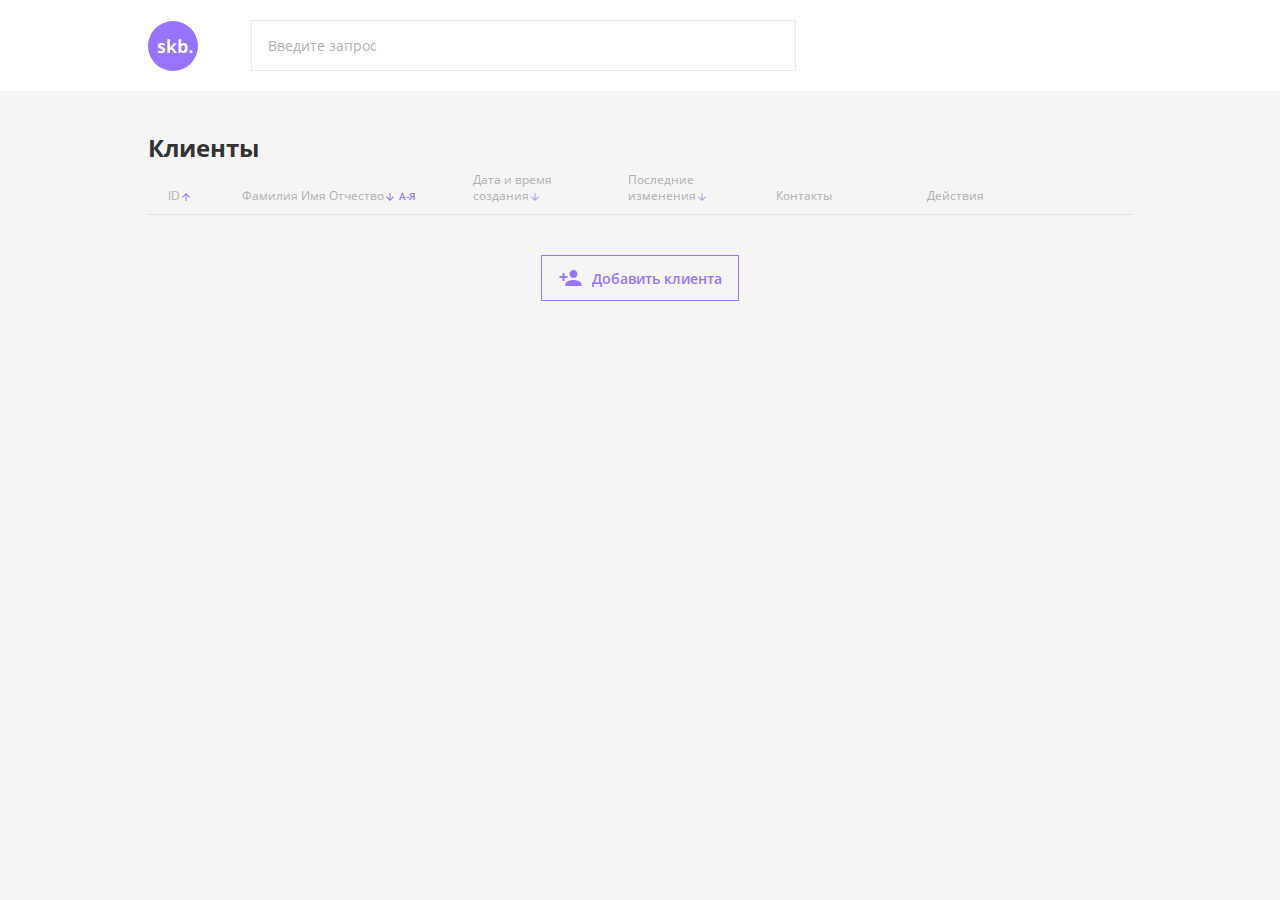
==== frontend/mane.html @ e967d722 "try" ====
<!DOCTYPE html>
<html lang="ru">

<head>
    <meta charset="UTF-8">
    <meta http-equiv="X-UA-Compatible" content="IE=edge">
    <meta name="viewport" content="width=device-width, initial-scale=1.0">
    <title>Система управления</title>
    <link rel="stylesheet" href="normalize.css">
    <link rel="stylesheet" href="libs/bootstrap.min.css">
    <link rel="stylesheet" href="mane.css">
</head>

<body>

    <header class="header">
        <div class="container__site">
            <div class="header__box">
                <svg class="header__logo" width="50" height="50" viewBox="0 0 50 50" fill="none"
                    xmlns="http://www.w3.org/2000/svg">
                    <circle cx="25" cy="25" r="25" fill="#9873FF" />
                    <path
                        d="M17.2617 29.082C17.2617 30.0898 16.9102 30.8574 16.207 31.3848C15.5098 31.9121 14.4639 32.1758 13.0693 32.1758C12.3545 32.1758 11.7451 32.126 11.2412 32.0264C10.7373 31.9326 10.2656 31.792 9.82617 31.6045V29.3896C10.3242 29.624 10.8838 29.8203 11.5049 29.9785C12.1318 30.1367 12.6826 30.2158 13.1572 30.2158C14.1299 30.2158 14.6162 29.9346 14.6162 29.3721C14.6162 29.1611 14.5518 28.9912 14.4229 28.8623C14.2939 28.7275 14.0713 28.5781 13.7549 28.4141C13.4385 28.2441 13.0166 28.0479 12.4893 27.8252C11.7334 27.5088 11.1768 27.2158 10.8193 26.9463C10.4678 26.6768 10.21 26.3691 10.0459 26.0234C9.8877 25.6719 9.80859 25.2412 9.80859 24.7314C9.80859 23.8584 10.1455 23.1846 10.8193 22.71C11.499 22.2295 12.46 21.9893 13.7021 21.9893C14.8857 21.9893 16.0371 22.2471 17.1562 22.7627L16.3477 24.6963C15.8555 24.4854 15.3955 24.3125 14.9678 24.1777C14.54 24.043 14.1035 23.9756 13.6582 23.9756C12.8672 23.9756 12.4717 24.1895 12.4717 24.6172C12.4717 24.8574 12.5977 25.0654 12.8496 25.2412C13.1074 25.417 13.667 25.6777 14.5283 26.0234C15.2959 26.334 15.8584 26.624 16.2158 26.8936C16.5732 27.1631 16.8369 27.4736 17.0068 27.8252C17.1768 28.1768 17.2617 28.5957 17.2617 29.082ZM21.9287 26.6562L23.0977 25.1621L25.8486 22.1738H28.8721L24.9697 26.4365L29.1094 32H26.0156L23.1855 28.0186L22.0342 28.9414V32H19.3535V18.3242H22.0342V24.4238L21.8936 26.6562H21.9287ZM35.9824 21.9893C37.1426 21.9893 38.0508 22.4434 38.707 23.3516C39.3633 24.2539 39.6914 25.4932 39.6914 27.0693C39.6914 28.6924 39.3516 29.9492 38.6719 30.8398C37.998 31.7305 37.0781 32.1758 35.9121 32.1758C34.7578 32.1758 33.8525 31.7568 33.1963 30.9189H33.0117L32.5635 32H30.5156V18.3242H33.1963V21.5059C33.1963 21.9102 33.1611 22.5576 33.0908 23.4482H33.1963C33.8232 22.4756 34.752 21.9893 35.9824 21.9893ZM35.1211 24.1338C34.459 24.1338 33.9756 24.3389 33.6709 24.749C33.3662 25.1533 33.208 25.8242 33.1963 26.7617V27.0518C33.1963 28.1064 33.3516 28.8623 33.6621 29.3193C33.9785 29.7764 34.4766 30.0049 35.1562 30.0049C35.707 30.0049 36.1436 29.7529 36.4658 29.249C36.7939 28.7393 36.958 28.001 36.958 27.0342C36.958 26.0674 36.7939 25.3438 36.4658 24.8633C36.1377 24.377 35.6895 24.1338 35.1211 24.1338ZM41.5283 30.7432C41.5283 30.251 41.6602 29.8789 41.9238 29.627C42.1875 29.375 42.5713 29.249 43.0752 29.249C43.5615 29.249 43.9365 29.3779 44.2002 29.6357C44.4697 29.8936 44.6045 30.2627 44.6045 30.7432C44.6045 31.2061 44.4697 31.5723 44.2002 31.8418C43.9307 32.1055 43.5557 32.2373 43.0752 32.2373C42.583 32.2373 42.2021 32.1084 41.9326 31.8506C41.6631 31.5869 41.5283 31.2178 41.5283 30.7432Z"
                        fill="white" />
                </svg>
                <input class="header__search" placeholder="Введите запрос" type="text">
            </div>
        </div>
    </header>

    <main class="mane">
        <section class="clients">
            <div class="container__site">
                <h1 class="title-reset clients__title">Клиенты</h1>
                <table class="table">
                    <thead class="table__head">
                        <tr>
                            <th style="padding-left: 20px;width: 8.7%;">
                                <button class="btn-reset table__head-btn">ID<svg width="12" height="12"
                                        viewBox="0 0 12 12" fill="none" xmlns="http://www.w3.org/2000/svg">
                                        <g clip-path="url(#clip0_221_915)">
                                            <path
                                                d="M2 6L2.705 6.705L5.5 3.915L5.5 10L6.5 10L6.5 3.915L9.29 6.71L10 6L6 2L2 6Z"
                                                fill="#9873FF" />
                                        </g>
                                        <defs>
                                            <clipPath id="clip0_221_915">
                                                <rect width="12" height="12" fill="white"
                                                    transform="translate(12 12) rotate(-180)" />
                                            </clipPath>
                                        </defs>
                                    </svg>
                                </button>
                            </th>
                            <th style="width: 23.5%;">
                                <button class="btn-reset table__head-btn">Фамилия Имя Отчество<svg width="12"
                                        height="12" viewBox="0 0 12 12" fill="none" xmlns="http://www.w3.org/2000/svg">
                                        <g clip-path="url(#clip0_221_918)">
                                            <path
                                                d="M10 6L9.295 5.295L6.5 8.085L6.5 2H5.5L5.5 8.085L2.71 5.29L2 6L6 10L10 6Z"
                                                fill="#9873FF" />
                                        </g>
                                        <defs>
                                            <clipPath id="clip0_221_918">
                                                <rect width="12" height="12" fill="white" />
                                            </clipPath>
                                        </defs>
                                    </svg>
                                    <span class="table__head-span">А-Я</span>
                                </button>
                            </th>
                            <th style="width: 15.8%;padding-right: 20px;">
                                <button class="btn-reset table__head-btn">Дата и время создания<svg width="12"
                                        height="12" viewBox="0 0 12 12" fill="none" xmlns="http://www.w3.org/2000/svg">
                                        <g opacity="0.7" clip-path="url(#clip0_221_919)">
                                            <path
                                                d="M10 6L9.295 5.295L6.5 8.085L6.5 2H5.5L5.5 8.085L2.71 5.29L2 6L6 10L10 6Z"
                                                fill="#9873FF" />
                                        </g>
                                        <defs>
                                            <clipPath id="clip0_221_919">
                                                <rect width="12" height="12" fill="white" />
                                            </clipPath>
                                        </defs>
                                    </svg>
                                </button>
                            </th>
                            <th style="width: 15%;">
                                <button class="btn-reset table__head-btn">Последние изменения<svg width="12" height="12"
                                        viewBox="0 0 12 12" fill="none" xmlns="http://www.w3.org/2000/svg">
                                        <g opacity="0.7" clip-path="url(#clip0_221_920)">
                                            <path
                                                d="M10 6L9.295 5.295L6.5 8.085L6.5 2H5.5L5.5 8.085L2.71 5.29L2 6L6 10L10 6Z"
                                                fill="#9873FF" />
                                        </g>
                                        <defs>
                                            <clipPath id="clip0_221_920">
                                                <rect width="12" height="12" fill="white" />
                                            </clipPath>
                                        </defs>
                                    </svg>
                                </button>
                            </th>
                            <th style="width: 15.4%;">
                                <button class="btn-reset table__head-btn">Контакты</button>
                            </th>
                            <th>
                                <button class="btn-reset table__head-btn">Действия</button>
                            </th>
                        </tr>
                    </thead>
                    <tbody class="table__body">

                    </tbody>
                </table>
                <button class="btn-reset btn__add-user"><svg class="btn__add-user__svg" width="23" height="16"
                        viewBox="0 0 23 16" xmlns="http://www.w3.org/2000/svg">
                        <path
                            d="M14.5 8C16.71 8 18.5 6.21 18.5 4C18.5 1.79 16.71 0 14.5 0C12.29 0 10.5 1.79 10.5 4C10.5 6.21 12.29 8 14.5 8ZM5.5 6V3H3.5V6H0.5V8H3.5V11H5.5V8H8.5V6H5.5ZM14.5 10C11.83 10 6.5 11.34 6.5 14V16H22.5V14C22.5 11.34 17.17 10 14.5 10Z" />
                    </svg>
                    Добавить клиента</button>
            </div>
        </section>
        <!-- /***********/ -->
        <div class="site-phone">
            <div class="modal-window">
                <div class="modal-window__block1">
                    <h2 class="title-reset modal-window__title">Новый клиент</h2>
                    <button class="modal-window__btn-exit btn-reset">
                        <svg class="modal-window__svg-exit" width="17" height="17" viewBox="0 0 17 17" fill="none"
                            xmlns="http://www.w3.org/2000/svg">
                            <path fill-rule="evenodd" clip-rule="evenodd"
                                d="M16.2332 1.73333L15.2665 0.766664L8.49985 7.53336L1.73318 0.766696L0.766515 1.73336L7.53318 8.50003L0.766542 15.2667L1.73321 16.2333L8.49985 9.46669L15.2665 16.2334L16.2332 15.2667L9.46651 8.50003L16.2332 1.73333Z" />
                        </svg>
                    </button>
                    <form action="#">
                        <input class="modal-window__input modal-window__input-name" type="text" placeholder="Фамилия">
                        <hr class="modal-window__line">
                        <input class="modal-window__input modal-window__input-surname" type="text" placeholder="Имя">
                        <hr class="modal-window__line">
                        <input class="modal-window__input modal-window__input-lastname" type="text"
                            placeholder="Отчество">
                        <hr class="modal-window__line modal-window__line-special">
                    </form>
                </div>
                <div class="modal-window__bcg">
                    <div class="modal-window__block2">
                        <button class="btn-reset modal-window__btn-contact">
                            <svg class="modal-window__btn-svg" width="14" height="14" viewBox="0 0 16 16" fill="none"
                                xmlns="http://www.w3.org/2000/svg">
                                <g clip-path="url(#clip0_124_2)">
                                    <path
                                        d="M7.99998 4.66683C7.63331 4.66683 7.33331 4.96683 7.33331 5.3335V7.3335H5.33331C4.96665 7.3335 4.66665 7.6335 4.66665 8.00016C4.66665 8.36683 4.96665 8.66683 5.33331 8.66683H7.33331V10.6668C7.33331 11.0335 7.63331 11.3335 7.99998 11.3335C8.36665 11.3335 8.66665 11.0335 8.66665 10.6668V8.66683H10.6666C11.0333 8.66683 11.3333 8.36683 11.3333 8.00016C11.3333 7.6335 11.0333 7.3335 10.6666 7.3335H8.66665V5.3335C8.66665 4.96683 8.36665 4.66683 7.99998 4.66683ZM7.99998 1.3335C4.31998 1.3335 1.33331 4.32016 1.33331 8.00016C1.33331 11.6802 4.31998 14.6668 7.99998 14.6668C11.68 14.6668 14.6666 11.6802 14.6666 8.00016C14.6666 4.32016 11.68 1.3335 7.99998 1.3335ZM7.99998 13.3335C5.05998 13.3335 2.66665 10.9402 2.66665 8.00016C2.66665 5.06016 5.05998 2.66683 7.99998 2.66683C10.94 2.66683 13.3333 5.06016 13.3333 8.00016C13.3333 10.9402 10.94 13.3335 7.99998 13.3335Z" />
                                </g>
                                <defs>
                                    <clipPath id="clip0_124_2">
                                        <rect width="16" height="16" fill="white" />
                                    </clipPath>
                                </defs>
                            </svg>

                            <svg class="modal-window__btn-svg--hover" width="14" height="14" viewBox="0 0 14 14"
                                fill="none" xmlns="http://www.w3.org/2000/svg">
                                <path fill-rule="evenodd" clip-rule="evenodd"
                                    d="M0.333313 7.00016C0.333313 3.32016 3.31998 0.333496 6.99998 0.333496C10.68 0.333496 13.6666 3.32016 13.6666 7.00016C13.6666 10.6802 10.68 13.6668 6.99998 13.6668C3.31998 13.6668 0.333313 10.6802 0.333313 7.00016ZM6.33329 4.33366C6.33329 3.96699 6.63329 3.66699 6.99996 3.66699C7.36663 3.66699 7.66663 3.96699 7.66663 4.33366V6.33366H9.66663C10.0333 6.33366 10.3333 6.63366 10.3333 7.00033C10.3333 7.36699 10.0333 7.66699 9.66663 7.66699H7.66663V9.66699C7.66663 10.0337 7.36663 10.3337 6.99996 10.3337C6.63329 10.3337 6.33329 10.0337 6.33329 9.66699V7.66699H4.33329C3.96663 7.66699 3.66663 7.36699 3.66663 7.00033C3.66663 6.63366 3.96663 6.33366 4.33329 6.33366H6.33329V4.33366Z"
                                    fill="#9873FF" />
                            </svg>
                            Добавить контакт</button>
                    </div>
                </div>


                <div class="modal-window__btn-box">
                    <button class="btn-reset modal-window__btn-save">Сохранить</button>
                    <button class="btn-reset modal-window__btn-reset">Отмена</button>
                </div>
            </div>
        </div>
        <!-- /**********/ -->
        <div class="site__change-phone">
            <div class="modal__change-window">
                <div class="modal-window__block1">
                    <div class="modal-window__header-box">
                        <h2 class="title-reset modal__change-window__title">Изменить данные</h2>
                        <h3 class="title-reset modal-window__id">ID:</h3>
                    </div>
                    <button class="modal__change-window__btn-exit btn-reset">
                        <svg class="modal-window__svg-exit" width="17" height="17" viewBox="0 0 17 17" fill="none"
                            xmlns="http://www.w3.org/2000/svg">
                            <path fill-rule="evenodd" clip-rule="evenodd"
                                d="M16.2332 1.73333L15.2665 0.766664L8.49985 7.53336L1.73318 0.766696L0.766515 1.73336L7.53318 8.50003L0.766542 15.2667L1.73321 16.2333L8.49985 9.46669L15.2665 16.2334L16.2332 15.2667L9.46651 8.50003L16.2332 1.73333Z" />
                        </svg>
                    </button>
                    <form action="#">
                        <input class="modal-window__input modal__change-window__input-name" type="text"
                            placeholder="Фамилия">
                        <hr class="modal-window__line">
                        <input class="modal-window__input modal__change-window__input-surname" type="text"
                            placeholder="Имя">
                        <hr class="modal-window__line">
                        <input class="modal-window__input modal__change-window__input-lastname" type="text"
                            placeholder="Отчество">
                        <hr class="modal-window__line modal-window__line-special">
                    </form>
                </div>
                <div class="modal__change-window__bcg">
                    <div class="modal__change-window__block2">
                        <button class="btn-reset modal__change-window__btn-contact">
                            <svg class="modal-window__btn-svg" width="14" height="14" viewBox="0 0 16 16" fill="none"
                                xmlns="http://www.w3.org/2000/svg">
                                <g clip-path="url(#clip0_124_2)">
                                    <path
                                        d="M7.99998 4.66683C7.63331 4.66683 7.33331 4.96683 7.33331 5.3335V7.3335H5.33331C4.96665 7.3335 4.66665 7.6335 4.66665 8.00016C4.66665 8.36683 4.96665 8.66683 5.33331 8.66683H7.33331V10.6668C7.33331 11.0335 7.63331 11.3335 7.99998 11.3335C8.36665 11.3335 8.66665 11.0335 8.66665 10.6668V8.66683H10.6666C11.0333 8.66683 11.3333 8.36683 11.3333 8.00016C11.3333 7.6335 11.0333 7.3335 10.6666 7.3335H8.66665V5.3335C8.66665 4.96683 8.36665 4.66683 7.99998 4.66683ZM7.99998 1.3335C4.31998 1.3335 1.33331 4.32016 1.33331 8.00016C1.33331 11.6802 4.31998 14.6668 7.99998 14.6668C11.68 14.6668 14.6666 11.6802 14.6666 8.00016C14.6666 4.32016 11.68 1.3335 7.99998 1.3335ZM7.99998 13.3335C5.05998 13.3335 2.66665 10.9402 2.66665 8.00016C2.66665 5.06016 5.05998 2.66683 7.99998 2.66683C10.94 2.66683 13.3333 5.06016 13.3333 8.00016C13.3333 10.9402 10.94 13.3335 7.99998 13.3335Z" />
                                </g>
                                <defs>
                                    <clipPath id="clip0_124_2">
                                        <rect width="16" height="16" fill="white" />
                                    </clipPath>
                                </defs>
                            </svg>

                            <svg class="modal-window__btn-svg--hover" width="14" height="14" viewBox="0 0 14 14"
                                fill="none" xmlns="http://www.w3.org/2000/svg">
                                <path fill-rule="evenodd" clip-rule="evenodd"
                                    d="M0.333313 7.00016C0.333313 3.32016 3.31998 0.333496 6.99998 0.333496C10.68 0.333496 13.6666 3.32016 13.6666 7.00016C13.6666 10.6802 10.68 13.6668 6.99998 13.6668C3.31998 13.6668 0.333313 10.6802 0.333313 7.00016ZM6.33329 4.33366C6.33329 3.96699 6.63329 3.66699 6.99996 3.66699C7.36663 3.66699 7.66663 3.96699 7.66663 4.33366V6.33366H9.66663C10.0333 6.33366 10.3333 6.63366 10.3333 7.00033C10.3333 7.36699 10.0333 7.66699 9.66663 7.66699H7.66663V9.66699C7.66663 10.0337 7.36663 10.3337 6.99996 10.3337C6.63329 10.3337 6.33329 10.0337 6.33329 9.66699V7.66699H4.33329C3.96663 7.66699 3.66663 7.36699 3.66663 7.00033C3.66663 6.63366 3.96663 6.33366 4.33329 6.33366H6.33329V4.33366Z"
                                    fill="#9873FF" />
                            </svg>
                            Добавит контакт</button>
                    </div>
                </div>


                <div class="modal-window__btn-box">
                    <button class="btn-reset modal__change-window__btn-save">Сохранить</button>
                    <button class="btn-reset modal__change-window__btn-reset">Отмена</button>
                </div>
            </div>
        </div>

    </main>

    <script defer src="mane.js"></script>
</body>

</html>
---- frontend/mane.css ----
html {
    box-sizing: border-box;
}

*,
*::before,
*::after {
    box-sizing: border-box;
}

img {
    max-width: 100%;
}

.list-reset {
    margin: 0;
    padding: 0;
    list-style-type: none;
}

.btn-reset {
    cursor: pointer;
    padding: 0;
    margin: 0;
    background-color: transparent;
    border: none;
}

.link-reset {
    text-decoration: none;
    color: inherit;
}

input[type='text']::-ms-clear {
    display: none;
    width: 0;
    height: 0;
}

input[type='text']::-ms-reveal {
    display: none;
    width: 0;
    height: 0;
}

input[type='search']::-webkit-search-decoration,
input[type='search']::-webkit-search-cancel-button,
input[type='search']::-webkit-search-results-button,
input[type='search']::-webkit-search-results-decoration {
    display: none;
}

.title-reset {
    margin: 0;
}

.text-reset {
    margin: 0;
}

body {
    background-color: #F5F5F5;
    font-family: 'Open Sans', sans-serif;
}

@font-face {
    font-family: 'Open Sans';
    src: local('OpenSansRegular'), local('OpenSans-Regular'),
        url('fonts/OpenSansRegular.woff2') format('woff2'),
        url('fonts/OpenSansRegular.woff') format('woff');
    font-weight: 400;
    font-style: normal;
    font-display: swap;
}

@font-face {
    font-family: 'Open Sans';
    src: local('OpenSansSemiBold'), local('OpenSans-SemiBold'),
        url('fonts/OpenSansSemiBold.woff2') format('woff2'),
        url('fonts/OpenSansSemiBold.woff') format('woff');
    font-weight: 600;
    font-style: normal;
    font-display: swap;
}

@font-face {
    font-family: 'Open Sans';
    src: local('OpenSansBold'), local('OpenSans-Bold'),
        url('fonts/OpenSansBold.woff2') format('woff2'),
        url('fonts/OpenSansBold.woff') format('woff');
    font-weight: 700;
    font-style: normal;
    font-display: swap;
}

.container__site {
    margin: 0 auto;
    max-width: 1024px;
    padding-left: 20px;
    padding-right: 20px;
}

.header {
    background-color: #FFFFFF;
    padding-top: 20px;
    padding-bottom: 20px;
}

.header__box {
    display: flex;
    align-items: center;
}

.header__logo {
    flex-shrink: 0;
    margin-right: 53px;
}

.header__search {
    width: 100%;
    max-width: 545px;
    padding: 12px 16px 13px 16px;
    border: 1px solid #EAEAEA;
    outline: none;
    transition: border-color 0.3s ease-in-out, color 0.3s ease-in-out;
}

.header__search:hover {
    border-color: #B89EFF;
    color: #B89EFF;
}

.header__search:focus:not(:hover) {
    border-color: #8052FF;
    color: #8052FF;
}

.header__search:active {
    border-color: #C8C5D1;
}


.header__search::placeholder {
    font-weight: 400;
    font-size: 14px;
    line-height: 19px;
    color: #B0B0B0;
}

.clients {
    padding-top: 40px;
}

.clients__title {
    font-weight: 700;
    font-size: 24px;
    line-height: 33px;
    color: #333333;
}

.table {
    width: 100%;
    margin-bottom: 40px;
}

.table__head-btn {
    text-align: start;
    font-weight: 400;
    font-size: 12px;
    line-height: 16px;
    color: #B0B0B0;
    outline: none;
    transition: color 0.3s ease-in-out;
}

.table__head-btn:hover {
    color: #B89EFF;
}

.table__head-btn:focus:not(:hover) {
    color: #8052FF;
}

.table__head-btn:active {
    color: #C8C5D1;
}

.table__head-span {
    font-weight: 600;
    font-size: 10px;
    line-height: 14px;
    color: #9873FF;
}

.btn__add-user {
    margin: 0 auto;
    display: flex;
    align-items: center;
    border: 1px solid #9873FF;
    padding: 12.5px 16.5px;
    font-weight: 600;
    font-size: 14px;
    line-height: 19px;
    color: #9873FF;
    outline: none;
    transition: color 0.3s ease-in-out, background-color 0.3s ease-in-out, border-color 0.3s ease-in-out;
}

.btn__add-user:hover {
    background-color: #B89EFF;
    color: #FFFFFF;
}

.btn__add-user:focus:not(:hover) {
    background-color: #8052FF;
    border-color: #9873FF;
    color: #FFFFFF;
}

.btn__add-user:active {
    background-color: transparent;
    color: #C8C5D1;
    border-color: #C8C5D1;
}


.btn__add-user__svg {
    margin-right: 10px;
    fill: #9873FF;
    transition: fill 0.3s ease-in-out;
}

.btn__add-user:hover .btn__add-user__svg {
    fill: #FFFFFF;
}

.btn__add-user:focus:not(:hover) .btn__add-user__svg {
    fill: #FFFFFF;
}

.btn__add-user:active .btn__add-user__svg {
    fill: #C8C5D1;
}

.modal-window {
    overflow-y: auto;
    position: fixed;
    pointer-events: none;
    opacity: 0;
    top: 18vh;
    bottom: 22vh;
    right: 0;
    left: 0;
    margin: 0 auto;
    max-width: 450px;
    background-color: #FFFFFF;
    box-shadow: 0px 0px 35px rgba(0, 0, 0, 0.15);
    transition: opacity 0.3s ease-in-out;
}

.modal-window__title {
    font-weight: 700;
    font-size: 18px;
    line-height: 25px;
    color: #333333;
    margin-bottom: 32px;
}

.modal__change-window__title {
    font-weight: 700;
    font-size: 18px;
    line-height: 25px;
    color: #333333;
    margin-bottom: 15px;
    margin-right: 9px;
}

.modal-window--active {
    opacity: 1;
    pointer-events: all;
}

.modal-window__block1 {
    padding: 24px 30px 30px 30px;
    position: relative;
}

.modal-window__header-box {
    display: flex;
    align-items: baseline;
}

.modal-window__id {
    font-weight: 400;
    font-size: 12px;
    line-height: 16.34px;
}

.modal-window__block2 {
    padding: 8px 30px;
    margin-bottom: 25px;
}

.modal-window__btn-exit {
    cursor: pointer;
    position: absolute;
    top: 25px;
    right: 25px;
    outline: none;
}

.modal-window__svg-exit {
    fill: #B0B0B0;
    transition: fill 0.3s ease-in-out;
}

.modal-window__btn-exit:hover .modal-window__svg-exit {
    fill: #F06A4D;
}

.modal-window__btn-exit:focus:not(:hover) .modal-window__svg-exit {
    fill: #8052FF;
}

.modal-window__btn-exit:active .modal-window__svg-exit {
    fill: #C8C5D1;
}

.modal-window__input {
    width: 100%;
    border: none;
    outline: none;
}

.modal-window__input:focus:not(:hover)::placeholder {
    color: #8052FF;
}

.modal-window__input:hover::placeholder {
    color: #B89EFF;
}


.modal-window__input:not(:last-child) {
    padding-bottom: 4px;
}

.modal-window__input::placeholder {
    font-weight: 400;
    font-size: 14px;
    line-height: 19px;
    color: #B0B0B0;
    transition: color 0.3s ease-in-out;
}

.modal-window__line {
    width: 100%;
    color: #C8C5D1;
    margin: 0;
    margin-bottom: 32px;
}

.modal-window__line-special {
    margin-bottom: 25px;
}

.modal-window__btn-contact {
    margin: 0 auto;
    display: flex;
    align-items: center;
    position: relative;
    transition: color 0.3s ease-in-out;
    outline: none;
}

.modal-window__btn-svg--hover {
    position: absolute;
    left: -20px;
    opacity: 0;
    transition: opacity 0.3s ease-in-out;
}

.modal-window__btn-svg {
    position: absolute;
    left: -20px;
    fill: #9873FF;
    transition: opacity 0.3s ease-in-out, fill 0.3s ease-in-out;
}

.modal-window__btn-contact:hover {
    color: #9873FF;
}

.modal-window__btn-contact:hover:not(:active) .modal-window__btn-svg {
    opacity: 0;
}

.modal-window__btn-contact:hover:not(:active) .modal-window__btn-svg--hover {
    opacity: 1;
}

.modal-window__btn-contact:focus:not(:hover) {
    color: #8052FF;
}

.modal-window__btn-contact:focus:not(:hover) .modal-window__btn-svg {
    fill: #8052FF;
}

.modal-window__btn-contact:active {
    color: #C8C5D1;
}

.modal-window__btn-contact:active .modal-window__btn-svg {
    fill: #C8C5D1;
}


.modal-window__bcg {
    background: #F4F3F6;
}

.modal-window__btn-box {
    display: flex;
    flex-direction: column;
    padding-bottom: 21px;
    padding-left: 20px;
    padding-right: 20px;
}

.modal-window__btn-save {
    margin: 0 auto;
    font-weight: 600;
    font-size: 14px;
    line-height: 19px;
    color: #FFFFFF;
    background: #9873FF;
    padding: 12.5px 35px;
    margin-bottom: 5px;
    outline: none;
    transition: background-color 0.3s ease-in-out;
}

.modal-window__btn-save:hover {
    background-color: #B89EFF;
}

.modal-window__btn-save:focus:not(:hover) {
    background-color: #8052FF;
}

.modal-window__btn-save:active {
    background-color: #C8C5D1;
}

.modal-window__btn-reset {
    margin: 0 auto;
    outline: none;
    font-weight: 400;
    font-size: 12px;
    line-height: 16px;
    text-decoration-line: underline;
    color: #333333;
    transition: color 0.3s ease-in-out, text-decoration-color 0.3s ease-in-out;
}

.modal-window__btn-reset:hover {
    color: #B89EFF;
    text-decoration-color: #B89EFF;
}

.modal-window__btn-reset:focus:not(:hover) {
    color: #8052FF;
    text-decoration-color: #8052FF;
}

.modal-window__btn-reset:active {
    color: #C8C5D1;
    text-decoration-color: #C8C5D1;
}

.site-phone {
    position: fixed;
    width: 100%;
    height: 100%;
    top: 0;
    background-color: transparent;
    pointer-events: none;
}

.site-phone--active {
    pointer-events: all;
}

.contact__select {
    max-width: 123px;
    height: 37px;
    background: #E7E5EB;
    border: 1px solid #C8C5D1;
    border-radius: 0;
    font-weight: 400;
    font-size: 12px;
    line-height: 16px;
    color: #333333;
    outline: none;
    cursor: pointer;
    transition: border-color 0.3s ease-in-out;
}

.contact__select:hover {
    border-color: #B89EFF;
    box-shadow: none;
}

.contact__select:focus:not(:hover) {
    border-color: #8052FF;
    box-shadow: none;
}

.contact__box {
    display: flex;
    padding-left: 30px;
    padding-right: 30px;
    margin-bottom: 15px;
}

.contact__box:last-of-type {
    margin-bottom: 0;
}


.contact__box:first-child {
    padding-top: 25px;
}

.contact__input {
    background-color: #F4F3F6;
    border: 1px solid #C8C5D1;
    border-left: none;
    border-right: none;
    padding-left: 12px;
    outline: none;
    transition: color 0.3s ease-in-out;
}

.contact__input::placeholder {
    font-weight: 400;
    font-size: 14px;
    line-height: 19px;
    display: flex;
    align-items: center;
    color: #B0B0B0;
    transition: color 0.3s ease-in-out;
}

.contact__input:hover::placeholder {
    color: #B89EFF;
}

.contact__input:focus:not(:hover)::placeholder {
    color: #8052FF;
}

.contact__btn-delete {
    display: flex;
    height: 37px;
    background: #E7E5EB;
    border: 1px solid #C8C5D1;
    padding: 12px 7px;
    outline: none;
    transition: border-color 0.3s ease-in-out;
}

.contact__btn-delete__svg {
    fill: #B0B0B0;
    transition: fill 0.3s ease-in-out;
}

.contact__btn-delete:hover {
    border-color: #F06A4D;
}

.contact__btn-delete:hover .contact__btn-delete__svg {
    fill: #F06A4D;
}

.contact__btn-delete:focus:not(:hover) {
    border-color: #8052FF;
}

.contact__btn-delete:focus:not(:hover) .contact__btn-delete__svg {
    fill: #8052FF;
}

.contact__btn-delete:active {
    border-color: #C8C5D1;
}

.contact__btn-delete:active .contact__btn-delete__svg {
    fill: #C8C5D1;
}


.modal-window__block2--active {
    padding-top: 10px;
    padding-bottom: 25px;
}

.tbody__tr {
    background-color: #FFFFFF;
    border-bottom: 1px solid #E3E1E7;
}

.tbody__td-id {
    padding-top: 20px !important;
    padding-bottom: 20px !important;
    padding-left: 20px !important;
    vertical-align: middle;
    word-break: break-word;
    font-weight: 400;
    font-size: 12px;
    line-height: 16px;
    color: #B0B0B0;
}

.tbody__td-fio {
    padding-top: 20px !important;
    padding-bottom: 20px !important;
    vertical-align: middle;
    word-break: break-word;
    font-weight: 400;
    font-size: 14px;
    line-height: 19px;
    color: #333333;
}

.tbody__td-create__time {
    padding-top: 20px !important;
    padding-bottom: 20px !important;
    vertical-align: middle;
    font-weight: 400;
    font-size: 14px;
    line-height: 19px;
    color: #333333;
}

.tbody__td-modify__time {
    padding-top: 20px !important;
    padding-bottom: 20px !important;
    vertical-align: middle;
    font-weight: 400;
    font-size: 14px;
    line-height: 19px;
    color: #333333;
}

.tbody__td-contacts {
    padding-top: 20px !important;
    padding-bottom: 20px !important;
    vertical-align: middle;
    font-weight: 400;
    font-size: 12px;
    line-height: 16px;
}

.tbody__td-contacts__modified {
    padding-top: 10px !important;
    padding-bottom: 0 !important;
}

.tbody__td-modify {
    padding-top: 20px !important;
    padding-bottom: 20px !important;
    vertical-align: middle;
    font-weight: 400;
    font-size: 14px;
    line-height: 19px;
    color: #333333;
}


.tbody__td-time__span {
    color: #B0B0B0;
}

.tbody__td-date__span {
    margin-right: 10px;
}

.tbody__td-modify__btn {
    margin-right: 32px;
    outline: none;
    transition: color 0.3s ease-in-out;
}

.tbody__td-delete__btn {
    color: inherit;
    outline: none;
    transition: color 0.3s ease-in-out;
}

.tbody__td-modify__btn-svg {
    fill: #8052FF;
    transition: fill 0.3s ease-in-out;
}

.tbody__td-delete__btn-svg {
    fill: #F06A4D;
    transition: fill 0.3s ease-in-out;
}

.tbody__td-modify__btn:hover {
    color: #8052FF;
}

.tbody__td-modify__btn:focus:not(:hover) {
    color: #9873FF;
}

.tbody__td-modify__btn:focus:not(:hover) .tbody__td-modify__btn-svg {
    fill: #9873FF;
}

.tbody__td-modify__btn:active {
    color: #C8C5D1;
}

.tbody__td-modify__btn:active .tbody__td-modify__btn-svg {
    fill: #C8C5D1;
}

.tbody__td-delete__btn:hover {
    color: #F06A4D;
}

.tbody__td-delete__btn:focus:not(:hover) {
    color: #B89EFF;
}

.tbody__td-delete__btn:focus:not(:hover) .tbody__td-delete__btn-svg {
    fill: #B89EFF;
}

.tbody__td-delete__btn:active {
    color: #C8C5D1;
}

.tbody__td-delete__btn:active .tbody__td-delete__btn-svg {
    fill: #C8C5D1;
}

.contacts__list {
    display: flex;
    flex-wrap: wrap;
}

.contacts__item {
    position: relative;
    margin-right: 7px;
    margin-bottom: 10px;
}

.delete__window-btns {
    display: flex;
    flex-direction: column;
}

.delete__window-btn__delete {
    margin: 0 auto;
    margin-bottom: 5px;
    padding: 12.5px 35px;
    border: none;
    font-weight: 600;
    font-size: 14px;
    line-height: 19px;
    background: #9873FF;
    color: #FFFFFF;
    transition: background-color 0.3s ease-in-out;
}

.delete__window-btn__delete:hover {
    background-color: #B89EFF;
}

.delete__window-btn__delete:focus:not(:hover) {
    background-color: #8052FF;
}

.delete__window-btn__delete:active {
    background-color: #C8C5D1;
}

.delete__window-btn__cancel {
    margin: 0 auto;
    border: none;
    padding: 0;
    font-weight: 400;
    font-size: 12px;
    line-height: 16px;
    text-decoration-line: underline;
    color: #333333;
    background-color: transparent;
    transition: color 0.3s ease-in-out, text-decoration-color 0.3s ease-in-out;
}

.delete__window-btn__cancel:hover {
    color: #B89EFF;
    text-decoration-color: #B89EFF;
}

.delete__window-btn__cancel:focus:not(:hover) {
    color: #8052FF;
    text-decoration-color: #8052FF;
}

.delete__window-btn__cancel:active {
    color: #C8C5D1;
    text-decoration-color: #C8C5D1;
}


.delete__window-title {
    font-weight: 700;
    text-align: center;
    font-size: 18px;
    line-height: 25px;
    color: #333333;
    margin: 0;
    margin-bottom: 11px;
}

.delete__window-phone {
    position: fixed;
    top: 0;
    width: 100%;
    height: 100%;
    background-color: transparent;
    transition: opacity 2s ease-in-out;
}

.delete__window-text {
    font-weight: 400;
    margin: 0 auto;
    margin-bottom: 25px;
    text-align: center;
    max-width: 275px;
    font-size: 14px;
    line-height: 19px;
    display: flex;
    align-items: center;
    text-align: center;
    word-break: break-all;
    color: #333333;
}

.delete__window-box {
    position: fixed;
    top: 33vh;
    max-width: 450px;
    right: 0;
    left: 0;
    margin: 0 auto;
    background-color: #FFFFFF;
    box-shadow: 0px 0px 35px rgba(0, 0, 0, 0.15);
    padding: 22px 88px 27px 88px;
    animation-name: opacityStyle;
    animation: opacityStyle 0.3s linear 1 alternate;
}

@keyframes opacityStyle {
    0% {
        opacity: 0;
    }

    100% {
        opacity: 1;
    }
}

.delete__window-box--reverse {
    animation: opacityStyleReverse 0.3s linear 1 alternate;
}

@keyframes opacityStyleReverse {
    0% {
        opacity: 1;
    }

    100% {
        opacity: 0;
    }
}

.tooltip__body {
    position: absolute;
    padding: 3px 14px 4px 14px;
    background-color: #333333;
    top: -35px;
    width: max-content;
    top: -140%;
    left: 50%;
    transform: translate(-50%, -50%);
    z-index: 10;
    color: #FFFFFF;
    font-weight: 700;
    font-size: 12px;
    line-height: 16px;
    animation: tooltipOpacity 0.3s linear 1 alternate;
}

.tooltip__arrow {
    position: absolute;
    z-index: 9;
    height: 14px;
    width: 14px;
    background-color: #333333;
    transform: rotate(45deg);
    top: -22px;
    animation: tooltipOpacity 0.3s linear 1 alternate;
}

@keyframes tooltipOpacity {
    0% {
        opacity: 0;
    }

    100% {
        opacity: 1;
    }
}

.tooltip__body--reverse {
    animation: tooltipOpacityReverse 0.3s linear 1 alternate;
}

.tooltip__arrow--reverse {
    animation: tooltipOpacityReverse 0.3s linear 1 alternate;
}

@keyframes tooptipOpacityReverse {
    0% {
        opacity: 1;
    }

    100% {
        opacity: 0;
    }
}

.site__change-phone {
    position: fixed;
    width: 100%;
    height: 100%;
    top: 0;
    background-color: transparent;
    pointer-events: none;
}

.site__change-phone--active {
    pointer-events: all;
}

.modal__change-window {
    overflow-y: auto;
    position: fixed;
    pointer-events: none;
    opacity: 0;
    top: 18vh;
    bottom: 22vh;
    right: 0;
    left: 0;
    margin: 0 auto;
    max-width: 450px;
    background-color: #FFFFFF;
    box-shadow: 0px 0px 35px rgba(0, 0, 0, 0.15);
    transition: opacity 0.3s ease-in-out;
}

.modal__change-window--active {
    opacity: 1;
    pointer-events: all;
}

.modal__change-window__btn-exit {
    cursor: pointer;
    position: absolute;
    top: 25px;
    right: 25px;
    outline: none;
}

.modal__change-window__btn-exit:hover .modal-window__svg-exit {
    fill: #F06A4D;
}

.modal__change-window__btn-exit:focus:not(:hover) .modal-window__svg-exit {
    fill: #8052FF;
}

.modal__change-window__btn-exit:active .modal-window__svg-exit {
    fill: #C8C5D1;
}

.modal__change-window__bcg {
    background: #F4F3F6;
}

.modal__change-window__block2 {
    padding: 8px 30px;
    margin-bottom: 25px;
}

.modal__change-window__block2--active {
    padding-top: 10px;
    padding-bottom: 25px;
}

.modal__change-window__btn-contact {
    margin: 0 auto;
    display: flex;
    align-items: center;
    position: relative;
    transition: color 0.3s ease-in-out;
    outline: none;
}

.modal__change-window__btn-contact:hover {
    color: #9873FF;
}

.modal__change-window__btn-contact:hover:not(:active) .modal-window__btn-svg {
    opacity: 0;
}

.modal__change-window__btn-contact:hover:not(:active) .modal-window__btn-svg--hover {
    opacity: 1;
}

.modal__change-window__btn-contact:focus:not(:hover) {
    color: #8052FF;
}

.modal__change-window__btn-contact:focus:not(:hover) .modal-window__btn-svg {
    fill: #8052FF;
}

.modal__change-window__btn-contact:active {
    color: #C8C5D1;
}

.modal__change-window__btn-contact:active .modal-window__btn-svg {
    fill: #C8C5D1;
}

.modal__change-window__btn-save {
    margin: 0 auto;
    font-weight: 600;
    font-size: 14px;
    line-height: 19px;
    color: #FFFFFF;
    background: #9873FF;
    padding: 12.5px 35px;
    margin-bottom: 5px;
    outline: none;
    transition: background-color 0.3s ease-in-out;
}

.modal__change-window__btn-save:hover {
    background-color: #B89EFF;
}

.modal__change-window__btn-save:focus:not(:hover) {
    background-color: #8052FF;
}

.modal__change-window__btn-save:active {
    background-color: #C8C5D1;
}
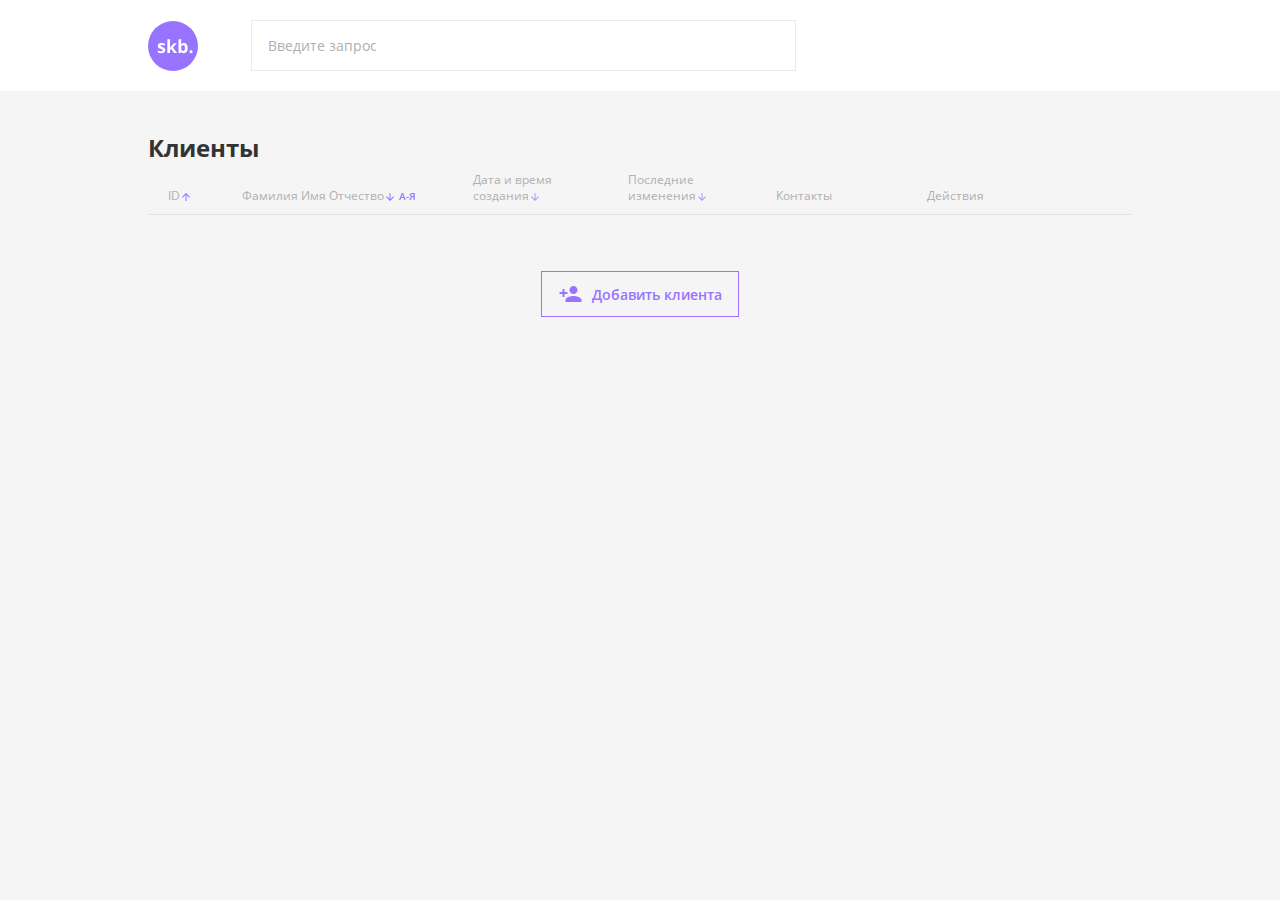
==== commit cd7276ae: "maybe last" ====
--- a/frontend/mane.html
+++ b/frontend/mane.html
@@ -6,9 +6,10 @@
     <meta http-equiv="X-UA-Compatible" content="IE=edge">
     <meta name="viewport" content="width=device-width, initial-scale=1.0">
     <title>Система управления</title>
-    <link rel="stylesheet" href="normalize.css">
+    <link rel="stylesheet" href="css/normalize.css">
     <link rel="stylesheet" href="libs/bootstrap.min.css">
-    <link rel="stylesheet" href="mane.css">
+    <link rel="stylesheet" href="css/mane.css">
+    <link rel="stylesheet" href="css/media.css">
 </head>
 
 <body>
@@ -32,87 +33,94 @@
         <section class="clients">
             <div class="container__site">
                 <h1 class="title-reset clients__title">Клиенты</h1>
-                <table class="table">
-                    <thead class="table__head">
-                        <tr>
-                            <th style="padding-left: 20px;width: 8.7%;">
-                                <button class="btn-reset table__head-btn">ID<svg width="12" height="12"
-                                        viewBox="0 0 12 12" fill="none" xmlns="http://www.w3.org/2000/svg">
-                                        <g clip-path="url(#clip0_221_915)">
-                                            <path
-                                                d="M2 6L2.705 6.705L5.5 3.915L5.5 10L6.5 10L6.5 3.915L9.29 6.71L10 6L6 2L2 6Z"
-                                                fill="#9873FF" />
-                                        </g>
-                                        <defs>
-                                            <clipPath id="clip0_221_915">
-                                                <rect width="12" height="12" fill="white"
-                                                    transform="translate(12 12) rotate(-180)" />
-                                            </clipPath>
-                                        </defs>
-                                    </svg>
-                                </button>
-                            </th>
-                            <th style="width: 23.5%;">
-                                <button class="btn-reset table__head-btn">Фамилия Имя Отчество<svg width="12"
-                                        height="12" viewBox="0 0 12 12" fill="none" xmlns="http://www.w3.org/2000/svg">
-                                        <g clip-path="url(#clip0_221_918)">
-                                            <path
-                                                d="M10 6L9.295 5.295L6.5 8.085L6.5 2H5.5L5.5 8.085L2.71 5.29L2 6L6 10L10 6Z"
-                                                fill="#9873FF" />
-                                        </g>
-                                        <defs>
-                                            <clipPath id="clip0_221_918">
-                                                <rect width="12" height="12" fill="white" />
-                                            </clipPath>
-                                        </defs>
-                                    </svg>
-                                    <span class="table__head-span">А-Я</span>
-                                </button>
-                            </th>
-                            <th style="width: 15.8%;padding-right: 20px;">
-                                <button class="btn-reset table__head-btn">Дата и время создания<svg width="12"
-                                        height="12" viewBox="0 0 12 12" fill="none" xmlns="http://www.w3.org/2000/svg">
-                                        <g opacity="0.7" clip-path="url(#clip0_221_919)">
-                                            <path
-                                                d="M10 6L9.295 5.295L6.5 8.085L6.5 2H5.5L5.5 8.085L2.71 5.29L2 6L6 10L10 6Z"
-                                                fill="#9873FF" />
-                                        </g>
-                                        <defs>
-                                            <clipPath id="clip0_221_919">
-                                                <rect width="12" height="12" fill="white" />
-                                            </clipPath>
-                                        </defs>
-                                    </svg>
-                                </button>
-                            </th>
-                            <th style="width: 15%;">
-                                <button class="btn-reset table__head-btn">Последние изменения<svg width="12" height="12"
-                                        viewBox="0 0 12 12" fill="none" xmlns="http://www.w3.org/2000/svg">
-                                        <g opacity="0.7" clip-path="url(#clip0_221_920)">
-                                            <path
-                                                d="M10 6L9.295 5.295L6.5 8.085L6.5 2H5.5L5.5 8.085L2.71 5.29L2 6L6 10L10 6Z"
-                                                fill="#9873FF" />
-                                        </g>
-                                        <defs>
-                                            <clipPath id="clip0_221_920">
-                                                <rect width="12" height="12" fill="white" />
-                                            </clipPath>
-                                        </defs>
-                                    </svg>
-                                </button>
-                            </th>
-                            <th style="width: 15.4%;">
-                                <button class="btn-reset table__head-btn">Контакты</button>
-                            </th>
-                            <th>
-                                <button class="btn-reset table__head-btn">Действия</button>
-                            </th>
-                        </tr>
-                    </thead>
-                    <tbody class="table__body">
-
-                    </tbody>
-                </table>
+                <div class="table__wrap">
+                    <table class="table">
+                        <thead class="table__head">
+                            <tr>
+                                <th class="table__th-id">
+                                    <button class="btn-reset table__head-btn table__head-btn__id">ID<svg width="12"
+                                            height="12" viewBox="0 0 12 12" fill="none"
+                                            xmlns="http://www.w3.org/2000/svg">
+                                            <g clip-path="url(#clip0_221_915)">
+                                                <path
+                                                    d="M2 6L2.705 6.705L5.5 3.915L5.5 10L6.5 10L6.5 3.915L9.29 6.71L10 6L6 2L2 6Z"
+                                                    fill="#9873FF" />
+                                            </g>
+                                            <defs>
+                                                <clipPath id="clip0_221_915">
+                                                    <rect width="12" height="12" fill="white"
+                                                        transform="translate(12 12) rotate(-180)" />
+                                                </clipPath>
+                                            </defs>
+                                        </svg>
+                                    </button>
+                                </th>
+                                <th class="table__th-fio">
+                                    <button class="btn-reset table__head-btn table__head-btn__fio">Фамилия Имя
+                                        Отчество<svg width="12" height="12" viewBox="0 0 12 12" fill="none"
+                                            xmlns="http://www.w3.org/2000/svg">
+                                            <g clip-path="url(#clip0_221_918)">
+                                                <path
+                                                    d="M10 6L9.295 5.295L6.5 8.085L6.5 2H5.5L5.5 8.085L2.71 5.29L2 6L6 10L10 6Z"
+                                                    fill="#9873FF" />
+                                            </g>
+                                            <defs>
+                                                <clipPath id="clip0_221_918">
+                                                    <rect width="12" height="12" fill="white" />
+                                                </clipPath>
+                                            </defs>
+                                        </svg>
+                                        <span class="table__head-span">А-Я</span>
+                                    </button>
+                                </th>
+                                <th class="table__th-create">
+                                    <button class="btn-reset table__head-btn table__head-btn__created">Дата и время
+                                        создания<svg width="12" height="12" viewBox="0 0 12 12" fill="none"
+                                            xmlns="http://www.w3.org/2000/svg">
+                                            <g opacity="0.7" clip-path="url(#clip0_221_919)">
+                                                <path
+                                                    d="M10 6L9.295 5.295L6.5 8.085L6.5 2H5.5L5.5 8.085L2.71 5.29L2 6L6 10L10 6Z"
+                                                    fill="#9873FF" />
+                                            </g>
+                                            arrConverted.sort((a, b) => (a.FIO > b.FIO) ? 1 : -1);
+                                            <defs>
+                                                <clipPath id="clip0_221_919">
+                                                    <rect width="12" height="12" fill="white" />
+                                                </clipPath>
+                                            </defs>
+                                        </svg>
+                                    </button>
+                                </th>
+                                <th class="table__th-change">
+                                    <button class="btn-reset table__head-btn table__head-btn__changed">Последние
+                                        изменения<svg width="12" height="12" viewBox="0 0 12 12" fill="none"
+                                            xmlns="http://www.w3.org/2000/svg">
+                                            <g opacity="0.7" clip-path="url(#clip0_221_920)">
+                                                <path
+                                                    d="M10 6L9.295 5.295L6.5 8.085L6.5 2H5.5L5.5 8.085L2.71 5.29L2 6L6 10L10 6Z"
+                                                    fill="#9873FF" />
+                                            </g>
+                                            <defs>
+                                                <clipPath id="clip0_221_920">
+                                                    <rect width="12" height="12" fill="white" />
+                                                </clipPath>
+                                            </defs>
+                                        </svg>
+                                    </button>
+                                </th>
+                                <th class="table__th-contacts">
+                                    <button class="btn-reset table__head-btn">Контакты</button>
+                                </th>
+                                <th>
+                                    <button class="btn-reset table__head-btn">Действия</button>
+                                </th>
+                            </tr>
+                        </thead>
+                        <tbody class="table__body">
+
+                        </tbody>
+                    </table>
+                </div>
                 <button class="btn-reset btn__add-user"><svg class="btn__add-user__svg" width="23" height="16"
                         viewBox="0 0 23 16" xmlns="http://www.w3.org/2000/svg">
                         <path
@@ -133,14 +141,22 @@
                                 d="M16.2332 1.73333L15.2665 0.766664L8.49985 7.53336L1.73318 0.766696L0.766515 1.73336L7.53318 8.50003L0.766542 15.2667L1.73321 16.2333L8.49985 9.46669L15.2665 16.2334L16.2332 15.2667L9.46651 8.50003L16.2332 1.73333Z" />
                         </svg>
                     </button>
-                    <form action="#">
-                        <input class="modal-window__input modal-window__input-name" type="text" placeholder="Фамилия">
-                        <hr class="modal-window__line">
-                        <input class="modal-window__input modal-window__input-surname" type="text" placeholder="Имя">
-                        <hr class="modal-window__line">
-                        <input class="modal-window__input modal-window__input-lastname" type="text"
-                            placeholder="Отчество">
-                        <hr class="modal-window__line modal-window__line-special">
+                    <form class="form__add-user" action="#">
+                        <div class="modal-window__box-input">
+                            <input class="modal-window__input modal-window__input-surname" type="text" placeholder="Фамилия"
+                                data-validate-field="surname">
+                            <hr class="modal-window__line">
+                        </div>
+                        <div class="modal-window__box-input">
+                            <input class="modal-window__input modal-window__input-name" type="text" placeholder="Имя"
+                                data-validate-field="name">
+                            <hr class="modal-window__line">
+                        </div>
+                        <div class="modal-window__box-input">
+                            <input class="modal-window__input modal-window__input-lastname" type="text"
+                                placeholder="Отчество" data-validate-field="lastname">
+                            <hr class="modal-window__line modal-window__line-special">
+                        </div>
                     </form>
                 </div>
                 <div class="modal-window__bcg">
@@ -192,15 +208,21 @@
                         </svg>
                     </button>
                     <form action="#">
-                        <input class="modal-window__input modal__change-window__input-name" type="text"
-                            placeholder="Фамилия">
-                        <hr class="modal-window__line">
-                        <input class="modal-window__input modal__change-window__input-surname" type="text"
-                            placeholder="Имя">
-                        <hr class="modal-window__line">
-                        <input class="modal-window__input modal__change-window__input-lastname" type="text"
-                            placeholder="Отчество">
-                        <hr class="modal-window__line modal-window__line-special">
+                        <div class="modal-window__change-box__input">
+                            <input class="modal-window__input modal__change-window__input-name" type="text"
+                                placeholder="Фамилия">
+                            <hr class="modal-window__line">
+                        </div>
+                        <div class="modal-window__change-box__input">
+                            <input class="modal-window__input modal__change-window__input-surname" type="text"
+                                placeholder="Имя">
+                            <hr class="modal-window__line">
+                        </div>
+                        <div class="modal-window__change-box__input">
+                            <input class="modal-window__input modal__change-window__input-lastname" type="text"
+                                placeholder="Отчество">
+                            <hr class="modal-window__line modal-window__line-special">
+                        </div>
                     </form>
                 </div>
                 <div class="modal__change-window__bcg">
@@ -232,14 +254,17 @@
 
                 <div class="modal-window__btn-box">
                     <button class="btn-reset modal__change-window__btn-save">Сохранить</button>
-                    <button class="btn-reset modal__change-window__btn-reset">Отмена</button>
+                    <button class="btn-reset modal__change-window__btn-reset">Удалить клиента</button>
                 </div>
             </div>
         </div>
 
     </main>
 
+    <script defer src="libs/inputmask.min.js"></script>
     <script defer src="mane.js"></script>
+
+
 </body>
 
 </html>